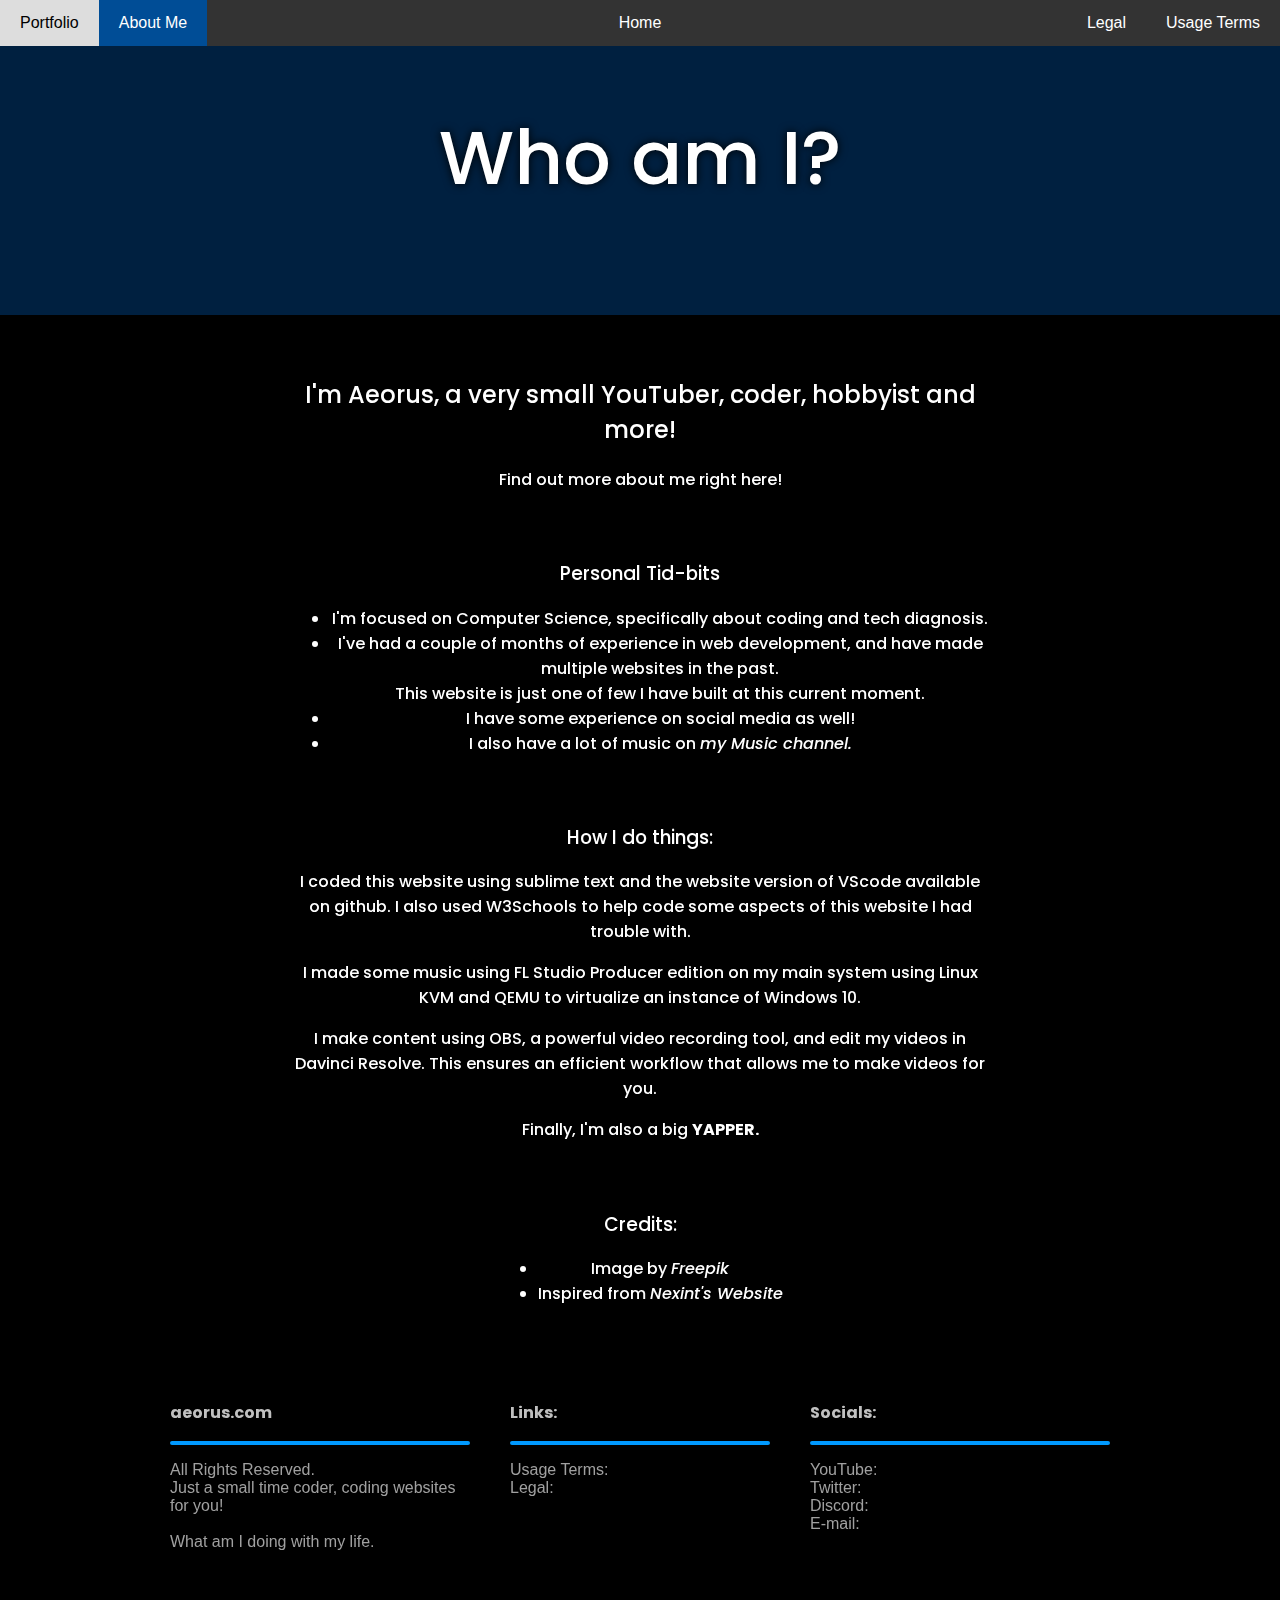
==== About_Me/index.html @ e3f4b71e "Style change (AGAIN)" ====
<!DOCTYPE html>
<html lang="en">
<head>
  <meta charset="utf-8">
  <meta name="viewport" content="width=device-width, initial-scale=1">
  <title>Aeorus's Website!</title>
  <link rel="preconnect" href="https://fonts.googleapis.com">
  <link rel="preconnect" href="https://fonts.gstatic.com" crossorigin>
  <link href="https://fonts.googleapis.com/css2?family=Poppins:ital,wght@0,500;0,700;1,500;1,700&display=swap" rel="stylesheet">
  <script src="https://ajax.googleapis.com/ajax/libs/jquery/3.7.1/jquery.min.js"></script>
  <link rel="stylesheet" href="/styles.css">
</head>
<body>
  <div class=box>
    <div class=bg>
      <div class=bg2>
      </div>
    </div>
    <div class=banner2>
      <div class="bannered">
        <h1 class="text textheader size">
          Who am I?
        </h1>
      </div>
    </div>
    <div class=buffer>
    </div>
    <h2 class="text textcenter">
      I'm Aeorus, a very small YouTuber, coder, hobbyist and more! 
    </h2>
    <p class="text textcenter">
      Find out more about me right here!
    </p>
    <div class=buffer>
    </div>

    <!-- Personal Tid-bits -->

    <h3 class="text textcenter">
        Personal Tid-bits
    </h3>
      <ul class="text textcenter">
        <li>
          I'm focused on Computer Science, specifically about coding and tech diagnosis.
        </li>
        <li>
          I've had a couple of months of experience in <a href="https://github.com/aeorus-yt/aeorus-website" target="_blank">web development</a>, and have made multiple websites in the past.
          <br>This website is just one of few I have built at this current moment.
        </li>
        <li>
          I have some experience on social media as well!
        </li>
        <li>
          I also have a lot of music on <em><a href="https://www.youtube.com/@Nex_Beats" target="_blank">my Music channel.</a></em>
        </li>
      </ul>
      <div class=buffer>
      </div>  
    
    <!-- How I code -->

    <h3 class="text textcenter">
      How I do things:
    </h3>
    <p class="text textcenter">
      I coded <a href="https://aeorus.com" target="_blank">this website</a> using <a href="https://www.sublimetext.com/" target="_blank">sublime text</a> and the website version of <a href="https://code.visualstudio.com/" target="_blank">VScode</a> available on <a href="https://www.github.com" target="_blank">github</a>. I also used <a href="https://www.w3schools.com/" target="_blank">W3Schools</a> to help code some aspects of this website I had trouble with.
    </p>
    <p class="text textcenter">
        I made some music using <a href="https://www.image-line.com/" target="_blank">FL Studio Producer edition</a> on my main system using <a href="https://linux-kvm.org/page/Main_Page" target="_blank">Linux KVM</a> and <a href="https://www.qemu.org/" target="_blank">QEMU</a> to virtualize an instance of Windows 10.
    </p>
    <p class="text textcenter">
        I make content using <a href="https://obsproject.com/" target="_blank">OBS</a>, a powerful video recording tool, and edit my videos in <a href="https://www.blackmagicdesign.com/ca/products/davinciresolve" target="_blank">Davinci Resolve</a>. This ensures an efficient workflow that allows me to make videos for you.
    </p>
    <p class="text textcenter">
        Finally, I'm also a big <strong>YAPPER.</strong>
    </p>
    <div class=buffer>
    </div>

    <!-- Credits -->

    <h3 class="text textcenter" id="c4">
      Credits:
    </h3>
    <ul class="text textcenter">
      <li>
        Image by <em><a href="https://www.freepik.com/free-vector/gradient-trendy-background_43114150.htm#query=bright%20background&position=41&from_view=keyword&track=ais_hybrid&uuid=844c96c0-ed8e-4ab7-a821-2c3a50f7541a" target="_blank">Freepik</a></em>
      </li>
      <li>
        Inspired from <em><a href="https://www.nexint.org" target="_blank">Nexint's Website</a></em>
      </li>
    </ul>
    <div class=buffer>
    </div>

    <!-- Nav Bar -->

    <div class="navbar" id="myTopnav">
      <a href="/" class="navcenter">Home</a>
      <a href="/Portfolio/" class="left">Portfolio</a>
      <a href="/About_Me/" class="activated left">About Me</a>
      <a href="/Usage_Terms/" class="right">Usage Terms</a>
      <a href="/Legal/" class="right">Legal</a>
      <a href="javascript:void(0);" class="icon" onclick="myFunction()">
        <i class="fa fa-bars"></i>
      </a>
    </div>

    <!-- Footer -->
    <div class="foot">
      <div class="foot1">
        <div class="footer1">
          <div class="texthead">
            <p>
              aeorus.com
            </p>
          </div>
          <hr class="footer">
          <div class="textfoot">
            <p class="footer">
              All Rights Reserved.
              <br>Just a small time coder, coding websites for you!
              <br><br>What am I doing with my life.
            </p>
          </div>
        </div>
      </div>
      <div class="foot2">
        <div class="footer2">
          <div class="texthead">
            <p>
              Links:
            </p>
          </div>
          <hr class="footer">
          <div class="textfoot">
            <a href="/Usage_Terms/">
              <p class="first">
                Usage Terms:
              </p>
            </a>
            <a href="/Legal/">
              <p class="next">
                Legal:
              </p>
            </a>
          </div>
        </div>
      </div>
      <div class="foot3">
        <div class="footer3">
          <div class="texthead">
            <p>
              Socials:
            </p>
          </div>
          <hr class="footer">
          <div class="textfoot">
            <a href="https://www.youtube.com/@nexint">
              <p class="first">
                YouTube:
              </p>
            </a>
            <a href="https://x.com/nexints">
              <p class="next">
                Twitter:
              </p>
            </a>
            <a href="https://discord.gg/k5mfWReazF">
              <p class="next">
                Discord:
              </p>
            </a>
            <a href="mailto:business@nexint.org">
              <p class="next">
                E-mail:
              </p>
            </a>
          </div>
        </div>
      </div>
    </div>

    <script>
    $(document).scroll(function () {
      var y = $(this).scrollTop();
      if (y > 0) {
          $('.navbar').fadeIn();
      } else {
          $('.navbar').fadeOut();
      }
    });

    </script>
    <script>
      history.scrollRestoration = "manual";

      $(window).on('beforeunload', function(){
        $(window).scrollTop(0);
      });
    </script>
    <script>
      function myFunction() {
        var x = document.getElementById("myTopnav");
        if (x.className === "navbar") {
          x.className += " responsive";
        } else {
          x.className = "navbar";
        }
      }
    </script>
    <script>
      $('.navbar').fadeIn();
    </script>
  </div>
</body>
</html>
---- styles.css ----
* {
    box-sizing: border-box;
  }
  *::-webkit-scrollbar {
    width: 10px;
  }
  *::-webkit-scrollbar-track {
    background: #0059ff40;
  }

  *::-webkit-scrollbar-thumb {
    background-color: #002962;
    border-right: none;
    border-left: none;
  }
  body {
    font-family: Arial, Helvetica, sans-serif;
    margin: 0;
    background-color: #000000;
  }
  hr.footer {
    border: 2px solid rgb(0, 153, 255);
    border-radius: 2px;
  }
  p.first {
    margin-bottom: 0;
  }
  p.next {
    margin: 0;
  }
  @supports ( -moz-appearance:none ){
    * {
      scrollbar-width: thin;
      scrollbar-color: #002962 #0059ff40;
    }
  }

  @media screen and (max-width: 600px) {
    .navbar a:not(:first-child) {display: none;}
    .navbar a.icon {
      position: absolute;
      right: 0;
      top: 0;
      display: block;
    }
  }
  @media screen and (max-width: 600px) {
    .navbar.responsive {position: fixed;}
    .navbar.responsive .icon {
      position: absolute;
      right: 0;
      top: 0;
    }
    .navbar.responsive a {
      float: none;
      display: block;
      text-align: center;
    }
    .navbar a.navcenter {
      float: none;
      display: block;
      text-align: center;
    }
  }
  @media screen and (min-width: 600px) {
    .navbar a.right {
      float: right;
    }
    .navbar a.left {
      float: left;
    }
    .navbar a.navcenter {
      float: none;
      position: absolute;
      top: 50%;
      left: 50%;
      transform: translate(-50%, -50%);
    }
  }
  .activated {
    background-color: #004d96;
  }
  .navbar {
    display: none;
    overflow: hidden;
    background-color: #333;
    position: fixed; /* Set the navbar to fixed position */
    top: 0; /* Position the navbar at the top of the page */
    width: 100%; /* Full width */
    z-index: 1;
  }
  @keyframes opacity {
    from {opacity: 0;}
    to {opacity: 1;}
  }
  
  @keyframes bgtransition {
    from {background-color: rgba(0, 0, 0, 1);}
    to {background-color: rgba(0, 0, 0, 0.5);}
  }

  .navbar a {
    display: block;
    color: white;
    text-align: center;
    padding: 14px 20px;
    text-decoration: none;
    box-shadow: inset 0 0 0 0 #ffffff;
    -webkit-transition: ease-out 0.2s;
    -moz-transition: ease-out 0.2s;
    transition: ease-out 0.2s;
  }

  .navbar .icon {
    display: none;
  }

  .navbar a:hover {
    background-color: #ddd;
    box-shadow: inset 0 0 0 0 #ffffff;
    color: black;
  }
  .activated {
    background-color: #004d96;
  }
  .bg2 {
    display: inline;
    background-color: #00000080;
    width: 100%;
    height: 100vh;
    top: 0;
    left: 0;
    background-position: center;
    background-repeat: no-repeat;
    background-size: cover;
    position: fixed;
    z-index: -2;
  }
  .bg {
    background-image: url("https://i.ibb.co/whD7vJJ/9024835.jpg");
    width: 100%;
    height: 100vh;
    top: 0;
    background-position: center;
    background-repeat: no-repeat;
    background-size: cover;
    position: fixed;
    z-index: -2;
  }
  .bg2 {
    display: inline;
    background-color: #00000080;
    width: 100%;
    height: 100vh;
    top: 0;
    left: 0;
    background-position: center;
    background-repeat: no-repeat;
    background-size: cover;
    position: fixed;
    z-index: -2;
  }
  .buffer {
    background-color: #00000000;
    width: 100%;
    height: 50px;
    top: 0;
    left: 0;
    background-position: center;
    background-repeat: no-repeat;
    background-size: cover;
    position: relative;
    z-index: -2;
  }
  .text {
    color: white;
    font-family: "Poppins", sans-serif;
    font-weight: 500;
    text-shadow: 0px 0px 10px rgba(0, 0, 0, 1);
  }
  .text a{
    color: white;
    text-decoration: none;
  }
  .text a:hover{
    color: white;
    text-decoration: underline;
  }
  .textcenter {
    text-align: center;
    max-width: 700px;
    position: relative;
    margin:0.5em auto;
  }
  .textheader {
    position: relative;
    text-align: center;
    margin: 0;
  }
  .banner {
    background-color: #00408000;
    width: 100%;
    height: 50vh;
    top: 0;
    display: inline;
  }
  .banner2 {
    background-color: #00408080;
    width: 100%;
    height: 35vh;
    top: 0;
    display: inline;
  }
  .bannered {
    width: 100%;
    height: 100%;
    display: flex;
    justify-content: center;
    align-items: center;
    flex-flow: column;
  }
  .box {
    display: flex;
    flex-flow: column;
    min-height: 100vh;
  }
  h1 {
    font-size: 75px;
  }
  @media screen and (max-width: 1000px) {
    .foot {   
      flex-direction: column;
    }
    .footer1 {
      margin: auto;
    }
    .footer3 {
      margin: auto;
    }
  }

  @media screen and (min-width: 1000px) {
    .footer1 {   
      float: right;
    }
    .foot2 {
      max-width: 300px;
    }
    .footer3 {
      width:100%;
      float:left;
    }
    .textfoot {
      padding-bottom: 20px;
    }
  }

  .foot {
    display: -ms-flexbox; /* IE10 */
    display: flex;
    -ms-flex-wrap: wrap; /* IE10 */
    flex-wrap: wrap;
    background-color: #00000080;
  }
  .foot1 {
    -ms-flex: 33%; /* IE10 */
    flex: 33%;
    padding: 20px;
  }
  .foot2 {
    -ms-flex: 34%; /* IE10 */
    flex: 34%;
    padding: 20px;
  }
  .foot3 {
    -ms-flex: 33%; /* IE10 */
    flex: 33%;
    padding: 20px;
  }
  .footer1 {
    max-width: 300px;
  }
  .footer2 {
    max-width: 300px;
    margin: auto;
  }
  .footer3 {
    max-width: 300px;
  }
  .texthead {
    font-family: "Poppins", sans-serif;
    font-weight: 700;
    text-align: left;
    position: relative;
    color: rgb(192, 192, 192);
      
  }
  .textfoot {
    text-align: left;
    position: relative;
    color: rgb(160, 160, 160);
  }
  .textfoot a{
    color: rgb(160, 160, 160);
    text-decoration: none;
  }
  .textfoot a:hover{
    text-decoration: underline;
  }
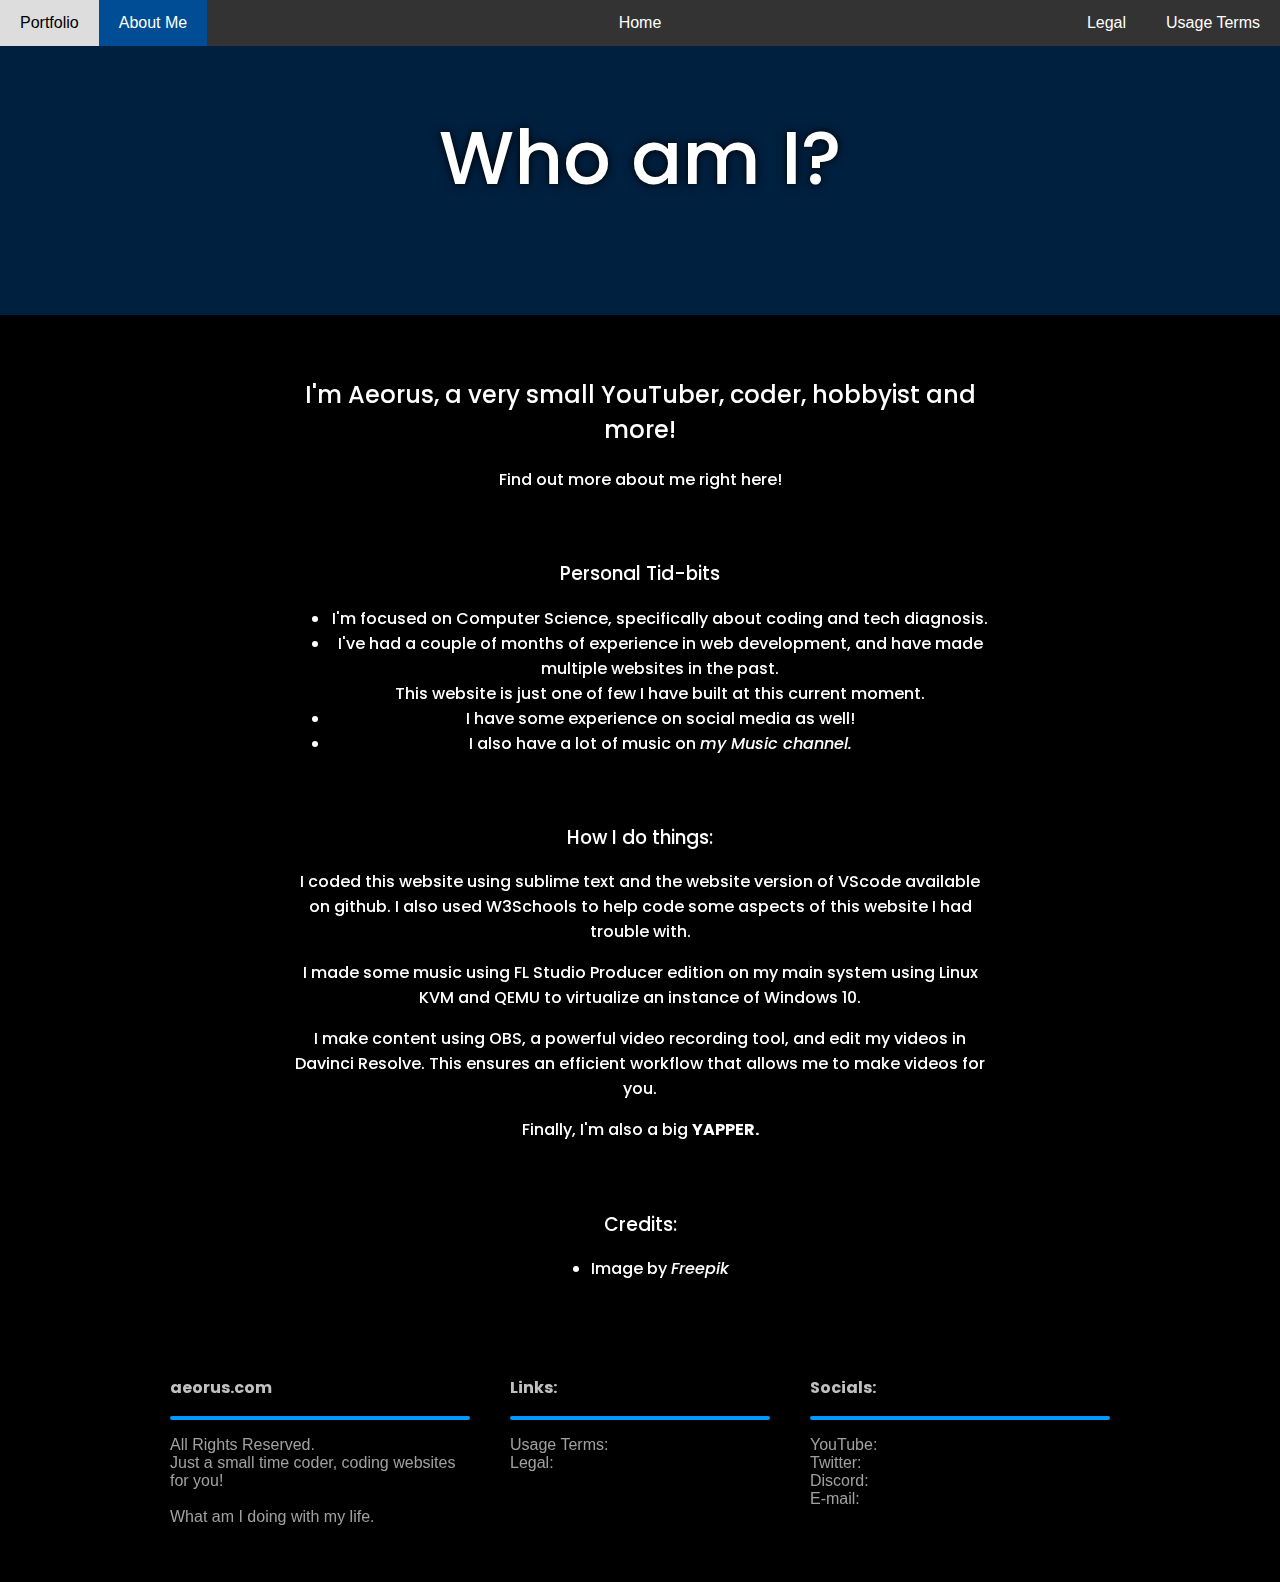
==== commit bdbd7370: "Updated Credits" ====
--- a/About_Me/index.html
+++ b/About_Me/index.html
@@ -3,7 +3,8 @@
 <head>
   <meta charset="utf-8">
   <meta name="viewport" content="width=device-width, initial-scale=1">
-  <title>Aeorus's Website!</title>
+  <title>About Aeorus!</title>
+  <link rel="stylesheet" href="https://cdnjs.cloudflare.com/ajax/libs/font-awesome/4.7.0/css/font-awesome.min.css">
   <link rel="preconnect" href="https://fonts.googleapis.com">
   <link rel="preconnect" href="https://fonts.gstatic.com" crossorigin>
   <link href="https://fonts.googleapis.com/css2?family=Poppins:ital,wght@0,500;0,700;1,500;1,700&display=swap" rel="stylesheet">
@@ -86,9 +87,6 @@
       <li>
         Image by <em><a href="https://www.freepik.com/free-vector/gradient-trendy-background_43114150.htm#query=bright%20background&position=41&from_view=keyword&track=ais_hybrid&uuid=844c96c0-ed8e-4ab7-a821-2c3a50f7541a" target="_blank">Freepik</a></em>
       </li>
-      <li>
-        Inspired from <em><a href="https://www.nexint.org" target="_blank">Nexint's Website</a></em>
-      </li>
     </ul>
     <div class=buffer>
     </div>
@@ -181,17 +179,6 @@
       </div>
     </div>
 
-    <script>
-    $(document).scroll(function () {
-      var y = $(this).scrollTop();
-      if (y > 0) {
-          $('.navbar').fadeIn();
-      } else {
-          $('.navbar').fadeOut();
-      }
-    });
-
-    </script>
     <script>
       history.scrollRestoration = "manual";
 
--- a/styles.css
+++ b/styles.css
@@ -200,7 +200,7 @@
   .banner {
     background-color: #00408000;
     width: 100%;
-    height: 50vh;
+    height: 100vh;
     top: 0;
     display: inline;
   }
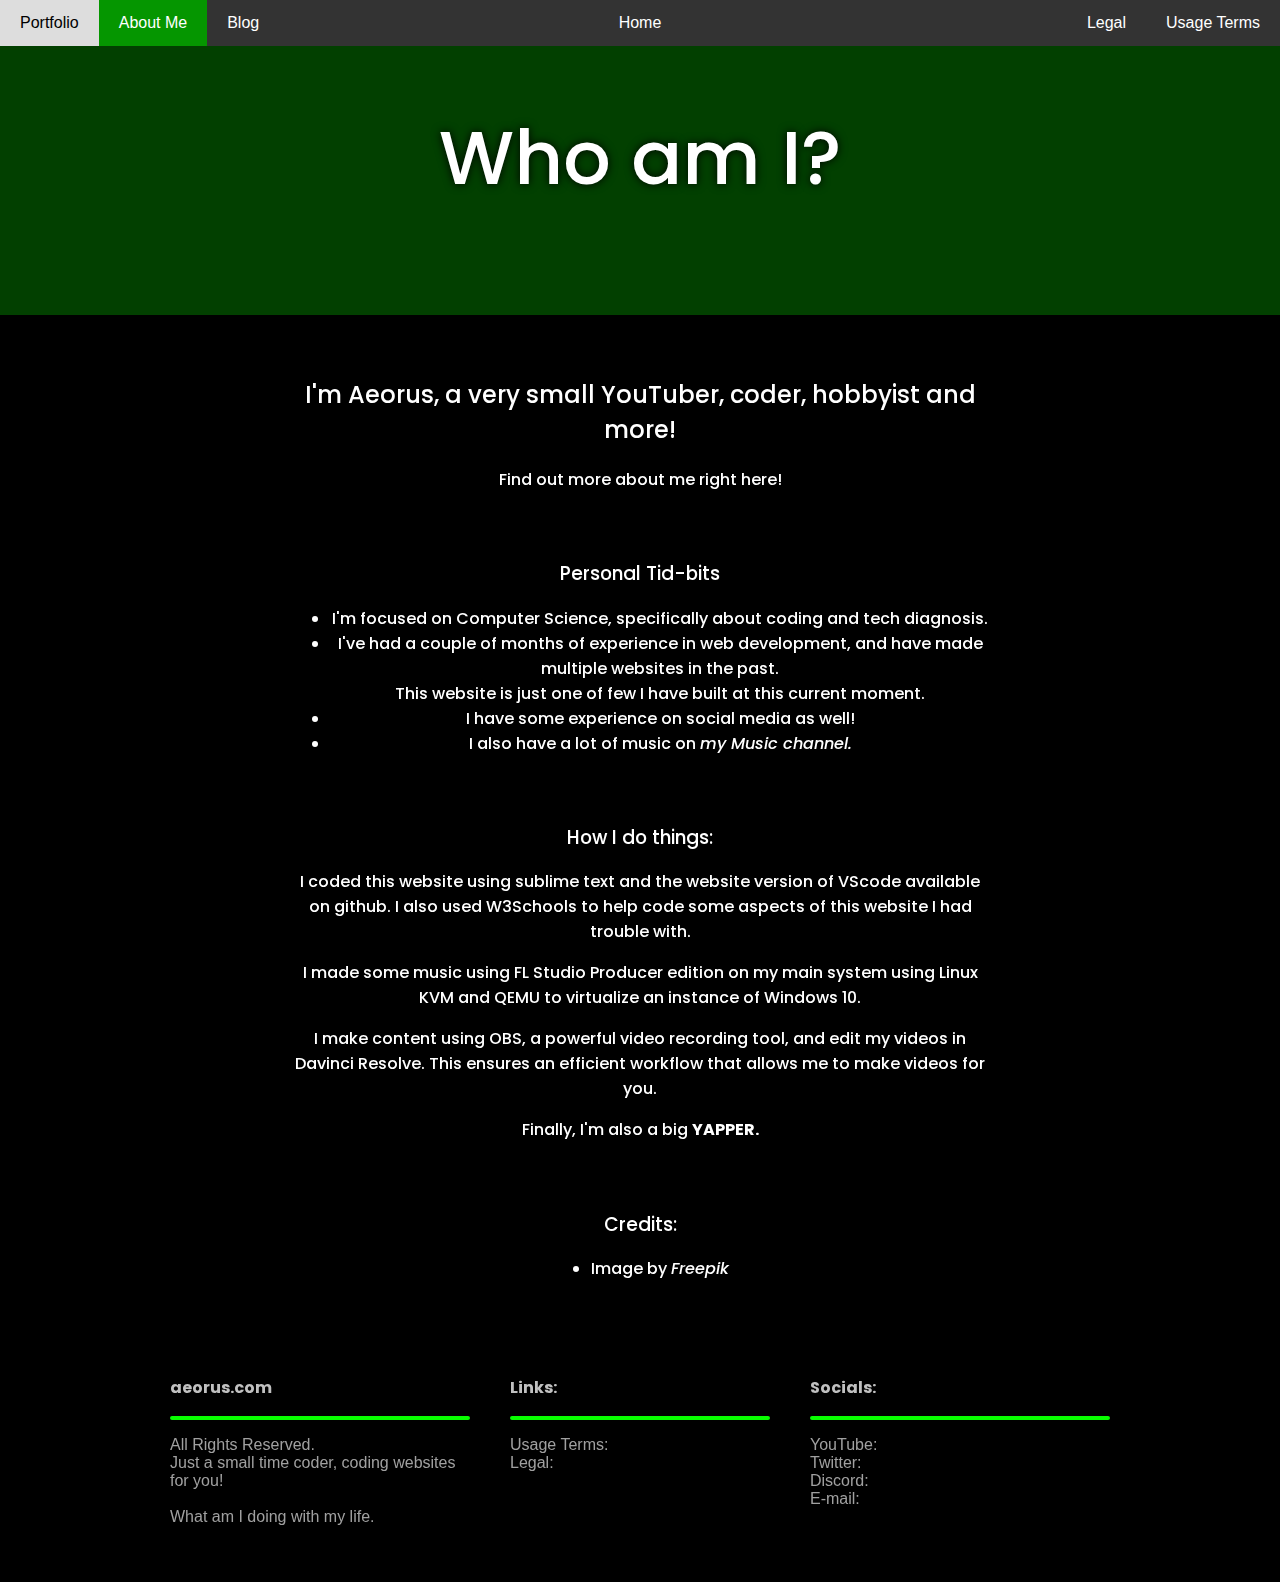
==== commit 49566717: "Change CSS" ====
--- a/About_Me/index.html
+++ b/About_Me/index.html
@@ -9,7 +9,7 @@
   <link rel="preconnect" href="https://fonts.gstatic.com" crossorigin>
   <link href="https://fonts.googleapis.com/css2?family=Poppins:ital,wght@0,500;0,700;1,500;1,700&display=swap" rel="stylesheet">
   <script src="https://ajax.googleapis.com/ajax/libs/jquery/3.7.1/jquery.min.js"></script>
-  <link rel="stylesheet" href="/styles.css">
+  <link rel="stylesheet" href="./../styles.css">
 </head>
 <body>
   <div class=box>
@@ -94,11 +94,12 @@
     <!-- Nav Bar -->
 
     <div class="navbar" id="myTopnav">
-      <a href="/" class="navcenter">Home</a>
-      <a href="/Portfolio/" class="left">Portfolio</a>
-      <a href="/About_Me/" class="activated left">About Me</a>
-      <a href="/Usage_Terms/" class="right">Usage Terms</a>
-      <a href="/Legal/" class="right">Legal</a>
+      <a href="./../" class="navcenter">Home</a>
+      <a href="./../Portfolio/" class="left">Portfolio</a>
+      <a href="./../About_Me/" class="activated left">About Me</a>
+      <a href="./../Blog/" class="left">Blog</a>
+      <a href="./../Usage_Terms/" class="right">Usage Terms</a>
+      <a href="./../Legal/" class="right">Legal</a>
       <a href="javascript:void(0);" class="icon" onclick="myFunction()">
         <i class="fa fa-bars"></i>
       </a>
@@ -132,12 +133,12 @@
           </div>
           <hr class="footer">
           <div class="textfoot">
-            <a href="/Usage_Terms/">
+            <a href="./../Usage_Terms/">
               <p class="first">
                 Usage Terms:
               </p>
             </a>
-            <a href="/Legal/">
+            <a href="./../Legal/">
               <p class="next">
                 Legal:
               </p>
--- a/styles.css
+++ b/styles.css
@@ -19,7 +19,7 @@
     background-color: #000000;
   }
   hr.footer {
-    border: 2px solid rgb(0, 153, 255);
+    border: 2px solid rgb(8, 255, 0);
     border-radius: 2px;
   }
   p.first {
@@ -78,7 +78,7 @@
     }
   }
   .activated {
-    background-color: #004d96;
+    background-color: #059600;
   }
   .navbar {
     display: none;
@@ -120,9 +120,7 @@
     box-shadow: inset 0 0 0 0 #ffffff;
     color: black;
   }
-  .activated {
-    background-color: #004d96;
-  }
+  
   .bg2 {
     display: inline;
     background-color: #00000080;
@@ -205,7 +203,7 @@
     display: inline;
   }
   .banner2 {
-    background-color: #00408080;
+    background-color: #04800080;
     width: 100%;
     height: 35vh;
     top: 0;
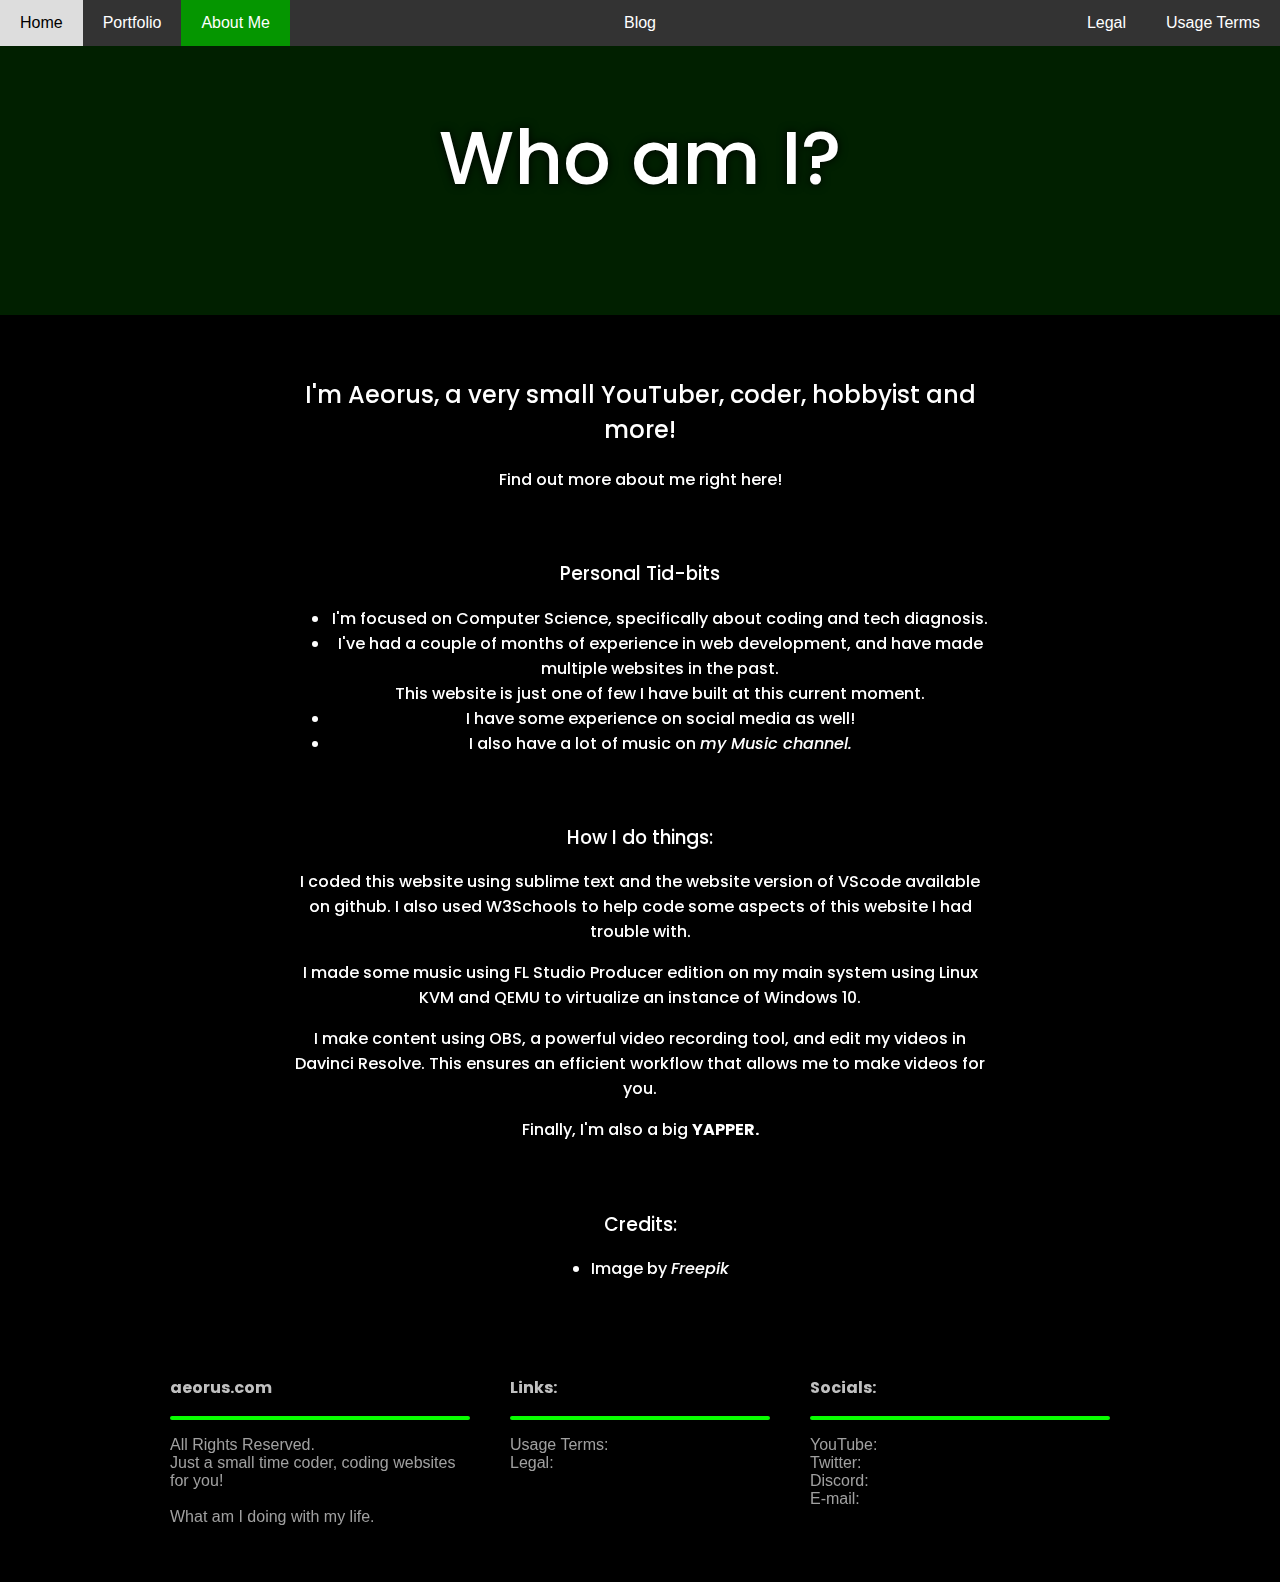
==== commit 7df1b5fc: "Re-arranged CSS HTML" ====
--- a/About_Me/index.html
+++ b/About_Me/index.html
@@ -94,10 +94,10 @@
     <!-- Nav Bar -->
 
     <div class="navbar" id="myTopnav">
-      <a href="./../" class="navcenter">Home</a>
+      <a href="./../Blog/" class="navcenter">Blog</a>
+      <a href="./../" class="left">Home</a>
       <a href="./../Portfolio/" class="left">Portfolio</a>
       <a href="./../About_Me/" class="activated left">About Me</a>
-      <a href="./../Blog/" class="left">Blog</a>
       <a href="./../Usage_Terms/" class="right">Usage Terms</a>
       <a href="./../Legal/" class="right">Legal</a>
       <a href="javascript:void(0);" class="icon" onclick="myFunction()">
--- a/styles.css
+++ b/styles.css
@@ -5,7 +5,7 @@
     width: 10px;
   }
   *::-webkit-scrollbar-track {
-    background: #0059ff40;
+    background: #08ff0040;
   }
 
   *::-webkit-scrollbar-thumb {
@@ -203,7 +203,7 @@
     display: inline;
   }
   .banner2 {
-    background-color: #04800080;
+    background-color: #04800040;
     width: 100%;
     height: 35vh;
     top: 0;
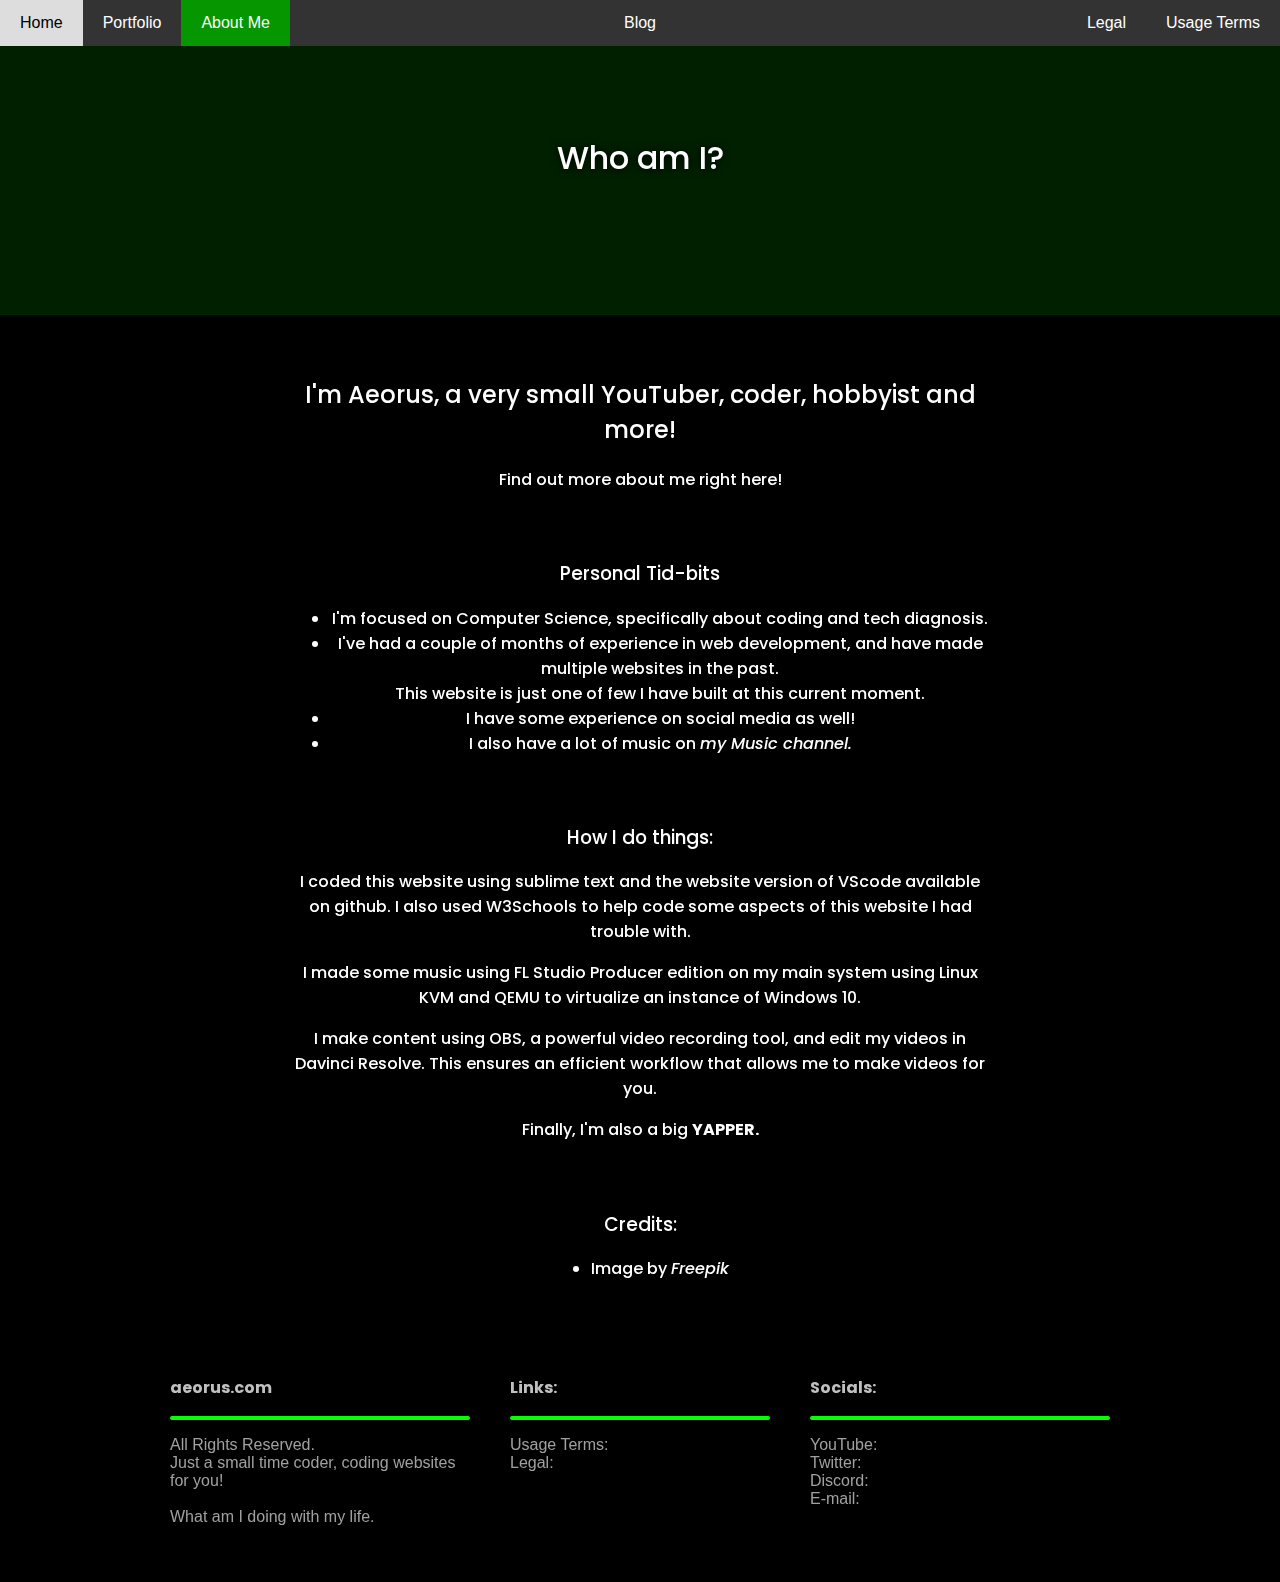
==== commit fdf5c6cf: "Sizing" ====
--- a/About_Me/index.html
+++ b/About_Me/index.html
@@ -19,7 +19,7 @@
     </div>
     <div class=banner2>
       <div class="bannered">
-        <h1 class="text textheader size">
+        <h1 class="text textheader size2">
           Who am I?
         </h1>
       </div>
--- a/styles.css
+++ b/styles.css
@@ -9,7 +9,7 @@
   }
 
   *::-webkit-scrollbar-thumb {
-    background-color: #002962;
+    background-color: #036200;
     border-right: none;
     border-left: none;
   }
@@ -31,7 +31,7 @@
   @supports ( -moz-appearance:none ){
     * {
       scrollbar-width: thin;
-      scrollbar-color: #002962 #0059ff40;
+      scrollbar-color: #036200 #08ff0040;
     }
   }
 
@@ -222,8 +222,11 @@
     flex-flow: column;
     min-height: 100vh;
   }
-  h1 {
+  h1 .size {
     font-size: 75px;
+  }
+  h1 .size2 {
+    font-size: 50px;
   }
   @media screen and (max-width: 1000px) {
     .foot {   
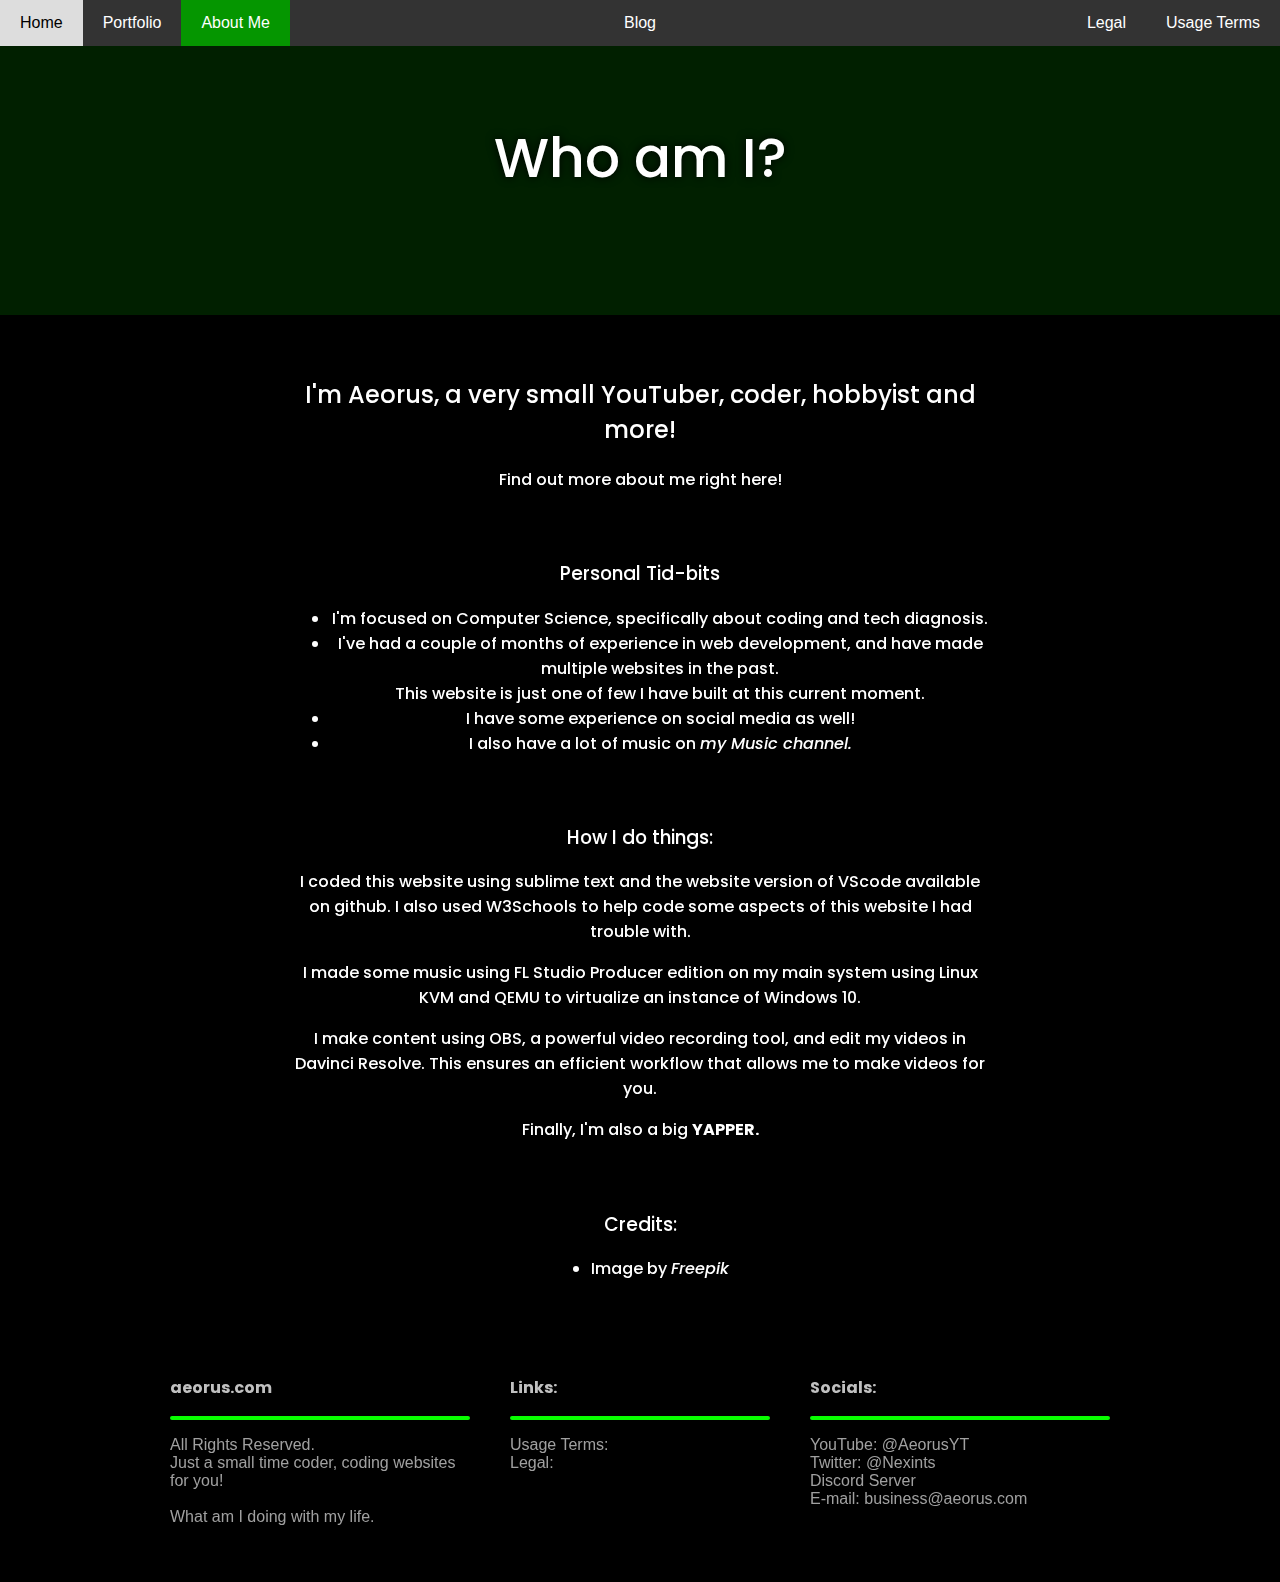
==== commit 82f309f2: "Footers updated!" ====
--- a/About_Me/index.html
+++ b/About_Me/index.html
@@ -155,24 +155,24 @@
           </div>
           <hr class="footer">
           <div class="textfoot">
-            <a href="https://www.youtube.com/@nexint">
+            <a href="https://www.youtube.com/@AeorusYT">
               <p class="first">
-                YouTube:
+                YouTube: @AeorusYT
               </p>
             </a>
             <a href="https://x.com/nexints">
               <p class="next">
-                Twitter:
+                Twitter: @Nexints
               </p>
             </a>
             <a href="https://discord.gg/k5mfWReazF">
               <p class="next">
-                Discord:
-              </p>
-            </a>
-            <a href="mailto:business@nexint.org">
-              <p class="next">
-                E-mail:
+                Discord Server
+              </p>
+            </a>
+            <a href="mailto:business@aeorus.com">
+              <p class="next">
+                E-mail: business@aeorus.com
               </p>
             </a>
           </div>
--- a/styles.css
+++ b/styles.css
@@ -222,11 +222,11 @@
     flex-flow: column;
     min-height: 100vh;
   }
-  h1 .size {
+  h1.size {
     font-size: 75px;
   }
-  h1 .size2 {
-    font-size: 50px;
+  h1.size2 {
+    font-size: 55px;
   }
   @media screen and (max-width: 1000px) {
     .foot {   
